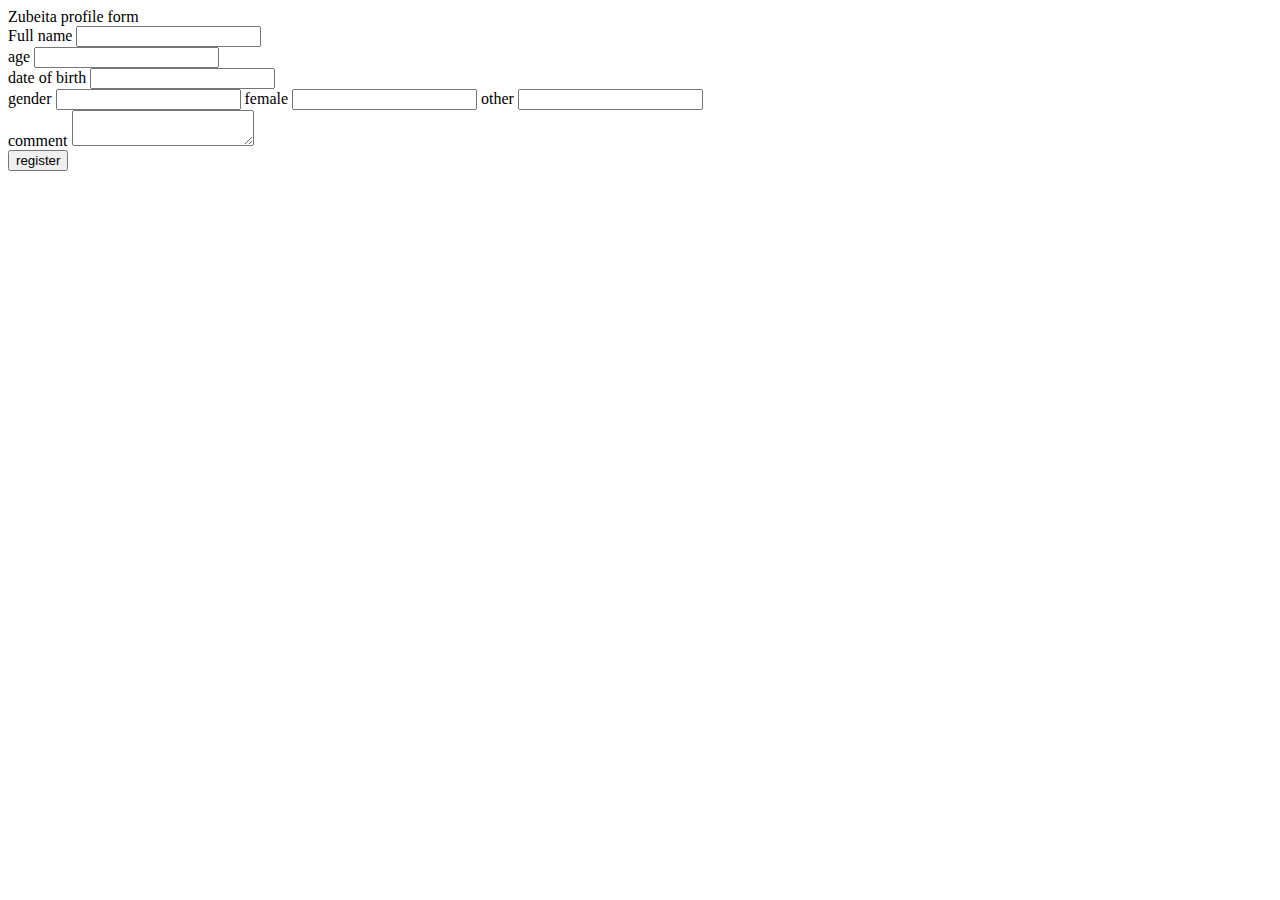
==== form.html @ 0d113b24 "worked api" ====
<!DOCTYPE html>
<html lang="en">
<head>
    <meta charset="UTF-8">
    <meta name="viewport" content="width=device-width, initial-scale=1.0">
    <title>document</title>
</head>
<hi>Zubeita profile form</hi>


<body>
    <form action="">
        <!-- full name -->
        <div>

            <label for="">Full name</label>
            <input type="text">
        </div>
        <!-- age -->
        <div>

            <label for="">age</label>
            <input type="number">
        </div>
        <!-- date of birth -->
        <div>

            <label for="">date  of birth</label>
            <input type="number">
        </div>
        <!-- gender -->
        <div>
            <label for="">gender</label>
            <label for="male"><male</label>
            <input type="text">
            <label for="">female</label>
            <input type="text">
            <label for="">other</label>
            <input type="text">
        </div>
        <!-- comment -->
        <div>
            
            <label for="">comment</label>
            <textarea name="" id= "comment"></textarea>
        </div>
        <!-- register -->
        <div></div>
        
        <button>register</button>
    </form>
    
</body>
</html>
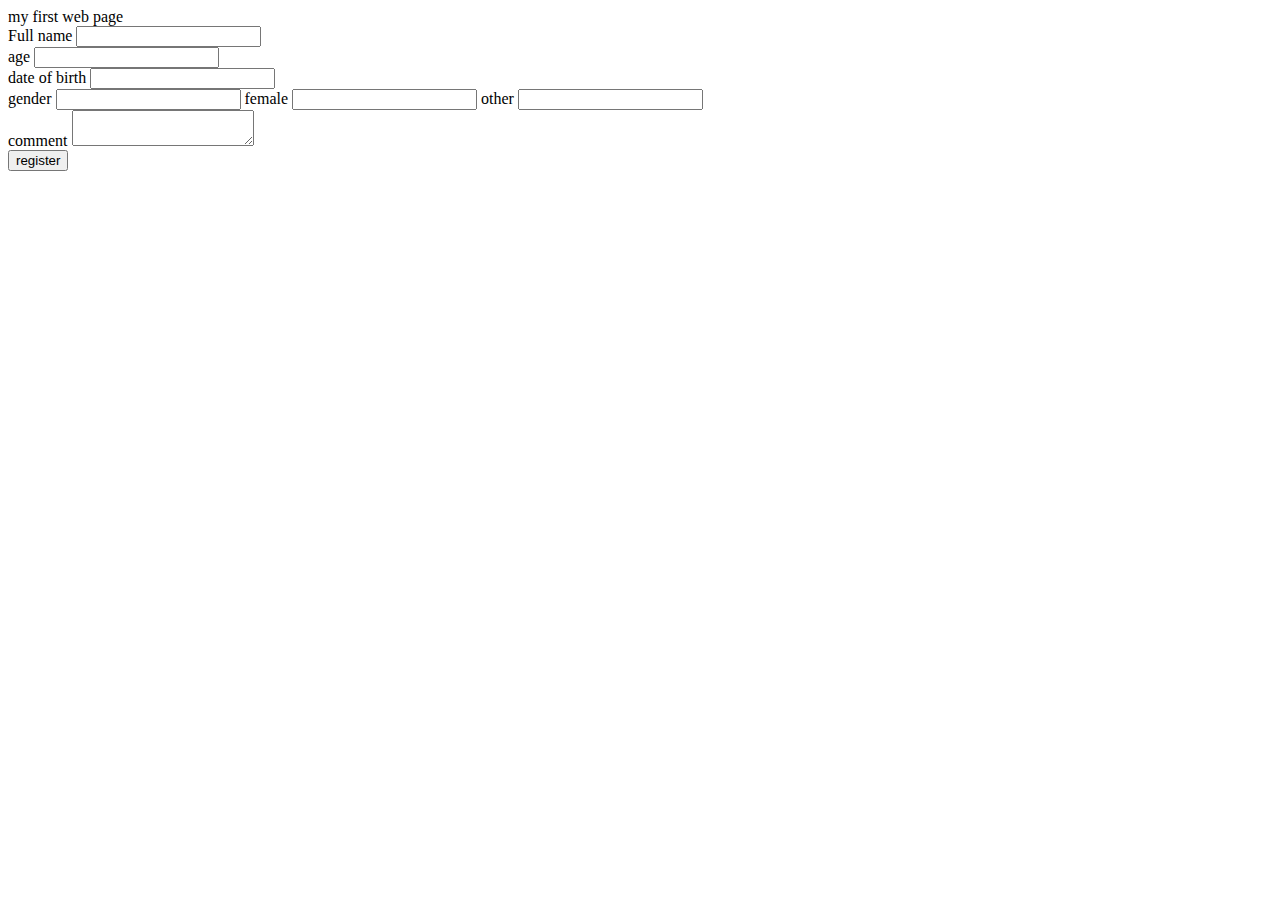
==== commit 575ec51c: "my second commit" ====
--- a/form.html
+++ b/form.html
@@ -5,7 +5,7 @@
     <meta name="viewport" content="width=device-width, initial-scale=1.0">
     <title>document</title>
 </head>
-<hi>Zubeita profile form</hi>
+<hi>my first web page</hi>
 
 
 <body>
